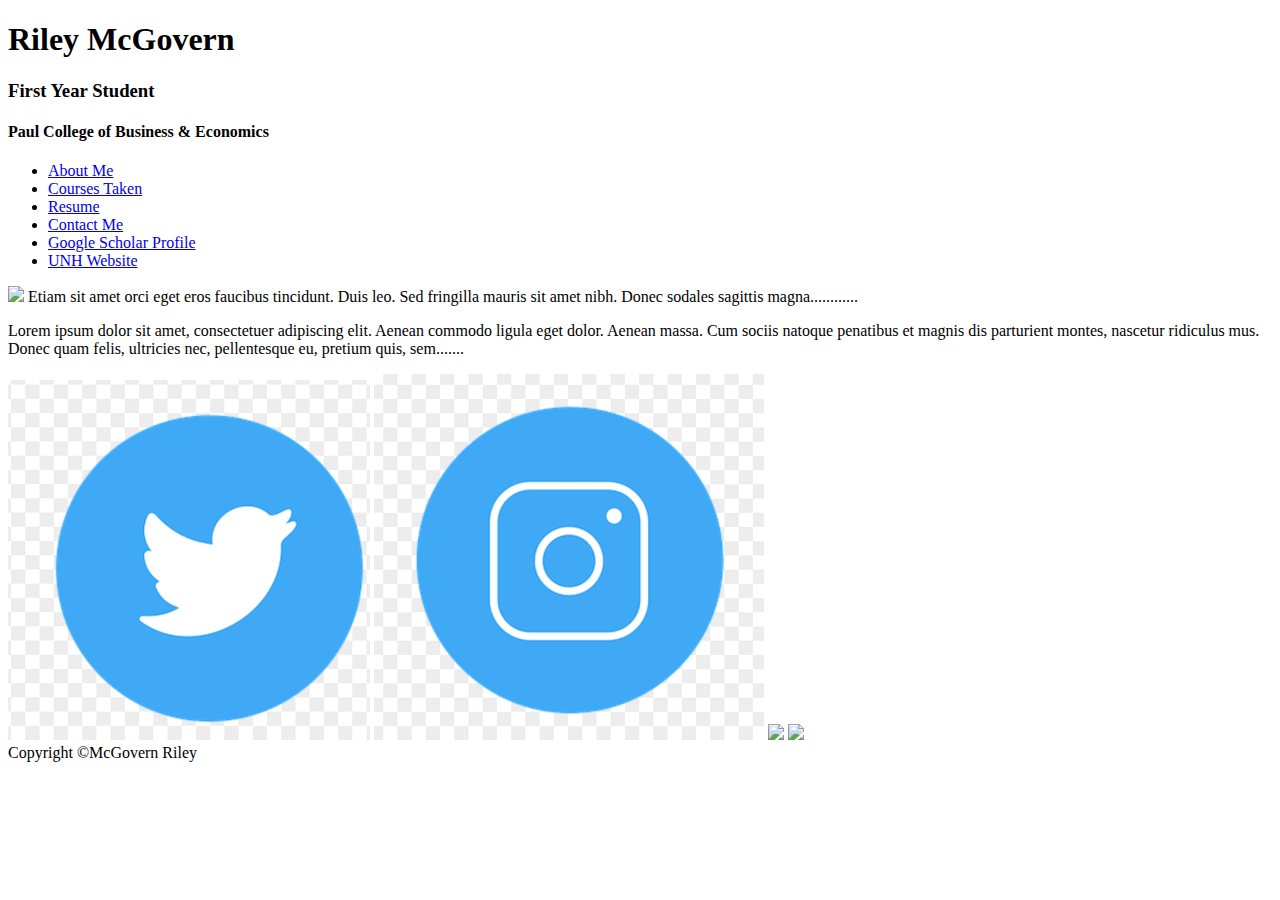
==== index.html @ bb783c11 "Rename aboutme.html to index.html" ====
<!DOCTYPE html>
<html>
<head>
    <title></title>
</head>
<body>
    <header></header>
    <nav></nav>
    <aside></aside>
    <section></section>
    <footer></footer>
</body>
</html>


<!DOCTYPE html>
<html>
<head>
    <title>About Me</title>
    <link href="main.css" rel="stylesheet" />
</head>


<body>
    <header>
        <h1>Riley McGovern</h1>
        <h3>First Year Student</h3>
        <h4>Paul College of Business & Economics</h4>
    </header>


    <nav>
        <ul>
            <li><a href="index.html">About Me</a></li>
            <li><a href="courses.html">Courses Taken</a></li>
            <li><a href="resume.html">Resume</a></li>
            <li><a href="contact.html">Contact Me</a></li>
            <li><a href="https://scholar.google.com/citations?user=LXkWY9xsAAAAJ&hl=en">Google Scholar Profile</a></li>
            <li><a href="http://unh.edu">UNH Website</a></li>
        </ul>
    </nav>


    <aside>
        <img id="intro-image" src="gwebu-image.jpg" />
        Etiam sit amet orci eget eros faucibus tincidunt. Duis leo. Sed fringilla mauris sit amet nibh. Donec sodales sagittis magna............
    </aside>
</body>
</html>



<section>
   <section>
       <p>
           Lorem ipsum dolor sit amet, consectetuer adipiscing elit. Aenean commodo ligula eget dolor. Aenean massa. Cum sociis natoque penatibus et magnis dis parturient montes, nascetur ridiculus mus. Donec quam felis, ultricies nec, pellentesque eu, pretium quis, sem.......
       </p>
   </section>
</section>


<footer>
   <a href="http://twitter.com"><img id="footer-image" src="twitter-logo.png" /></a>
   <a href="http://instagram.com"><img id="footer-image" src="instagram-logo.png" /></a>
   <a href="http://youtube.com"><img id="footer-image" src="youtube-logo.png" /></a>
   <a href="http://rss.com"><img id="footer-image" src="rss-logo.png" /></a>
   <br>Copyright &copy;McGovern Riley
</footer>

	</body>

		</html>
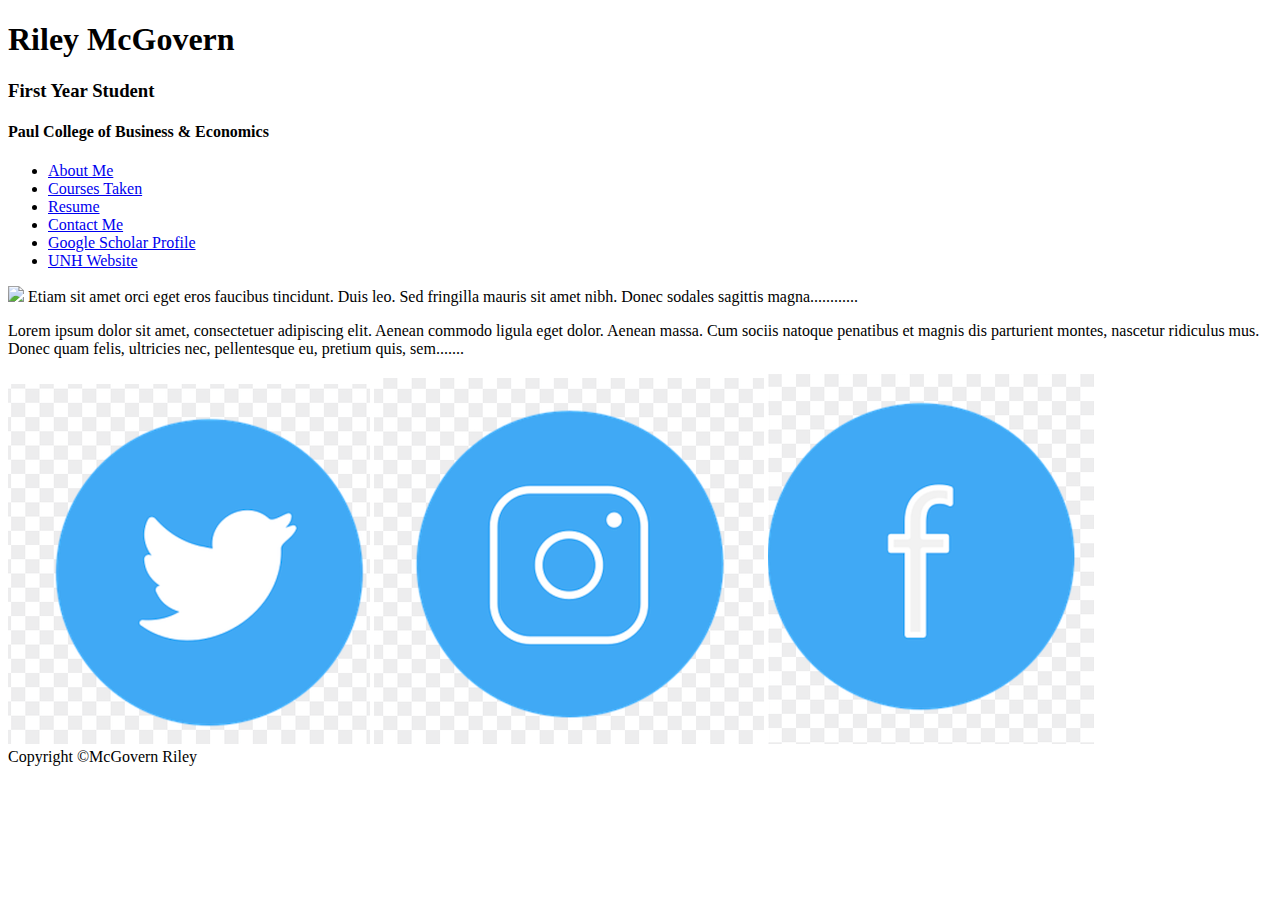
==== commit 29d6575a: "index.html" ====
--- a/index.html
+++ b/index.html
@@ -62,8 +62,8 @@
 <footer>
    <a href="http://twitter.com"><img id="footer-image" src="twitter-logo.png" /></a>
    <a href="http://instagram.com"><img id="footer-image" src="instagram-logo.png" /></a>
-   <a href="http://youtube.com"><img id="footer-image" src="youtube-logo.png" /></a>
-   <a href="http://rss.com"><img id="footer-image" src="rss-logo.png" /></a>
+	<a href="http://facebook.com"><img id="footer-image" src="facebook-logo.png" /></a>
+
    <br>Copyright &copy;McGovern Riley
 </footer>
 
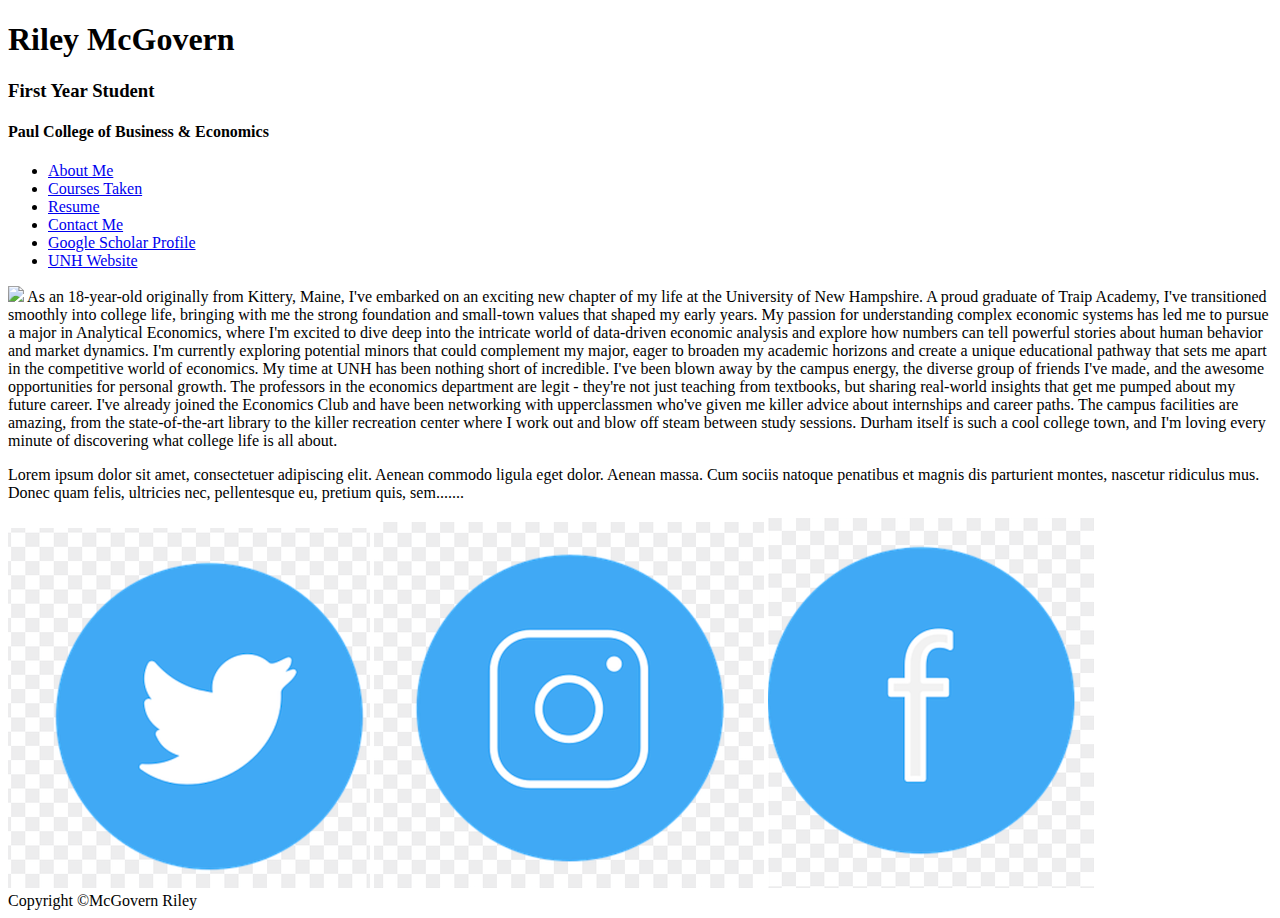
==== commit b58490e0: "index.html" ====
--- a/index.html
+++ b/index.html
@@ -43,8 +43,9 @@
 
     <aside>
         <img id="intro-image" src="gwebu-image.jpg" />
-        Etiam sit amet orci eget eros faucibus tincidunt. Duis leo. Sed fringilla mauris sit amet nibh. Donec sodales sagittis magna............
-    </aside>
+As an 18-year-old originally from Kittery, Maine, I've embarked on an exciting new chapter of my life at the University of New Hampshire. A proud graduate of Traip Academy, I've transitioned smoothly into college life, bringing with me the strong foundation and small-town values that shaped my early years.
+My passion for understanding complex economic systems has led me to pursue a major in Analytical Economics, where I'm excited to dive deep into the intricate world of data-driven economic analysis and explore how numbers can tell powerful stories about human behavior and market dynamics. I'm currently exploring potential minors that could complement my major, eager to broaden my academic horizons and create a unique educational pathway that sets me apart in the competitive world of economics.
+My time at UNH has been nothing short of incredible. I've been blown away by the campus energy, the diverse group of friends I've made, and the awesome opportunities for personal growth. The professors in the economics department are legit - they're not just teaching from textbooks, but sharing real-world insights that get me pumped about my future career. I've already joined the Economics Club and have been networking with upperclassmen who've given me killer advice about internships and career paths. The campus facilities are amazing, from the state-of-the-art library to the killer recreation center where I work out and blow off steam between study sessions. Durham itself is such a cool college town, and I'm loving every minute of discovering what college life is all about.    </aside>
 </body>
 </html>
 
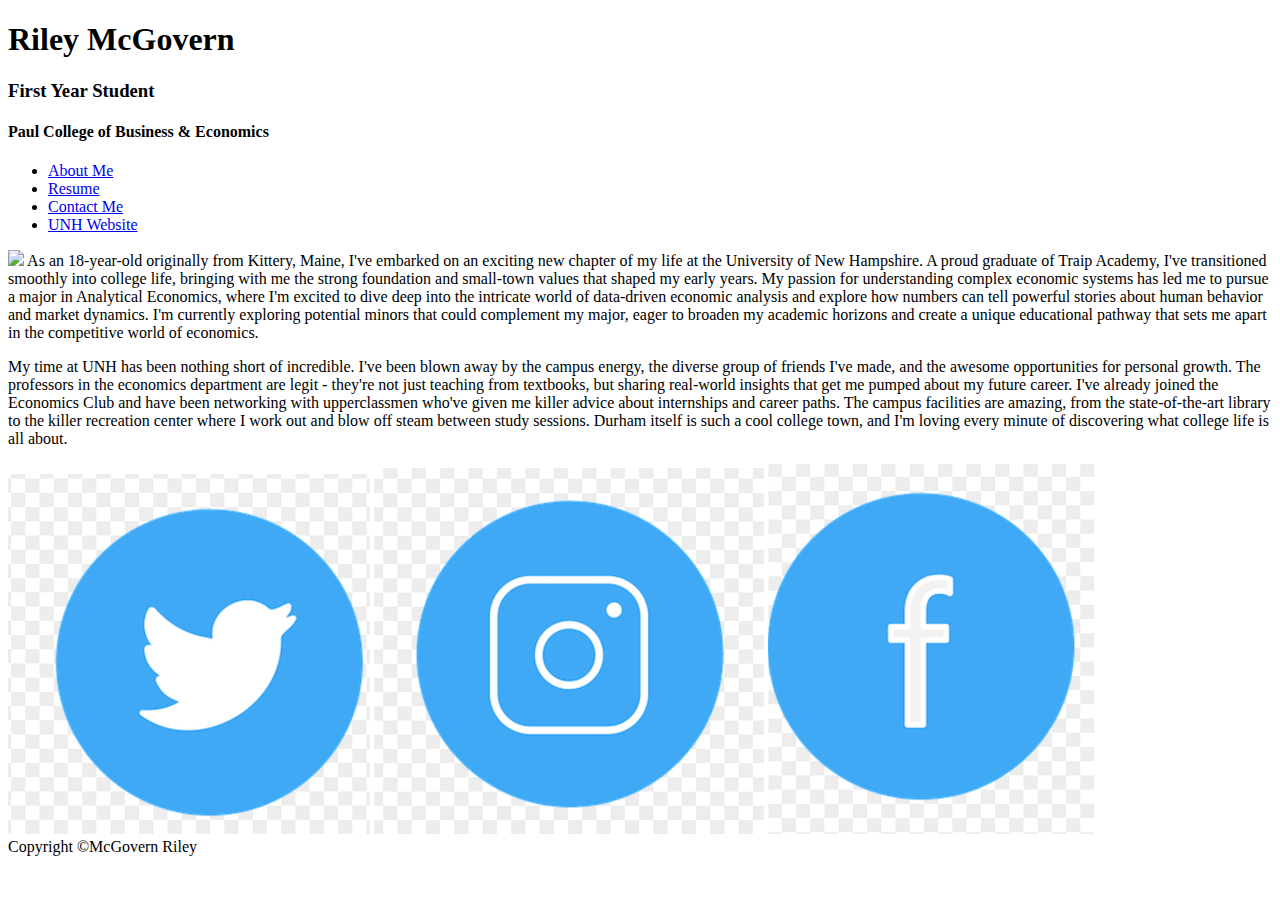
==== commit f7e0ebfc: "index.html" ====
--- a/index.html
+++ b/index.html
@@ -32,21 +32,17 @@
     <nav>
         <ul>
             <li><a href="index.html">About Me</a></li>
-            <li><a href="courses.html">Courses Taken</a></li>
             <li><a href="resume.html">Resume</a></li>
             <li><a href="contact.html">Contact Me</a></li>
-            <li><a href="https://scholar.google.com/citations?user=LXkWY9xsAAAAJ&hl=en">Google Scholar Profile</a></li>
             <li><a href="http://unh.edu">UNH Website</a></li>
         </ul>
     </nav>
 
 
     <aside>
-        <img id="intro-image" src="gwebu-image.jpg" />
+        <img id="intro-image" src="userpfp.png" />
 As an 18-year-old originally from Kittery, Maine, I've embarked on an exciting new chapter of my life at the University of New Hampshire. A proud graduate of Traip Academy, I've transitioned smoothly into college life, bringing with me the strong foundation and small-town values that shaped my early years.
 My passion for understanding complex economic systems has led me to pursue a major in Analytical Economics, where I'm excited to dive deep into the intricate world of data-driven economic analysis and explore how numbers can tell powerful stories about human behavior and market dynamics. I'm currently exploring potential minors that could complement my major, eager to broaden my academic horizons and create a unique educational pathway that sets me apart in the competitive world of economics.
-My time at UNH has been nothing short of incredible. I've been blown away by the campus energy, the diverse group of friends I've made, and the awesome opportunities for personal growth. The professors in the economics department are legit - they're not just teaching from textbooks, but sharing real-world insights that get me pumped about my future career. I've already joined the Economics Club and have been networking with upperclassmen who've given me killer advice about internships and career paths. The campus facilities are amazing, from the state-of-the-art library to the killer recreation center where I work out and blow off steam between study sessions. Durham itself is such a cool college town, and I'm loving every minute of discovering what college life is all about.    </aside>
-</body>
 </html>
 
 
@@ -54,7 +50,7 @@
 <section>
    <section>
        <p>
-           Lorem ipsum dolor sit amet, consectetuer adipiscing elit. Aenean commodo ligula eget dolor. Aenean massa. Cum sociis natoque penatibus et magnis dis parturient montes, nascetur ridiculus mus. Donec quam felis, ultricies nec, pellentesque eu, pretium quis, sem.......
+		My time at UNH has been nothing short of incredible. I've been blown away by the campus energy, the diverse group of friends I've made, and the awesome opportunities for personal growth. The professors in the economics department are legit - they're not just teaching from textbooks, but sharing real-world insights that get me pumped about my future career. I've already joined the Economics Club and have been networking with upperclassmen who've given me killer advice about internships and career paths. The campus facilities are amazing, from the state-of-the-art library to the killer recreation center where I work out and blow off steam between study sessions. Durham itself is such a cool college town, and I'm loving every minute of discovering what college life is all about.    </aside>
        </p>
    </section>
 </section>
